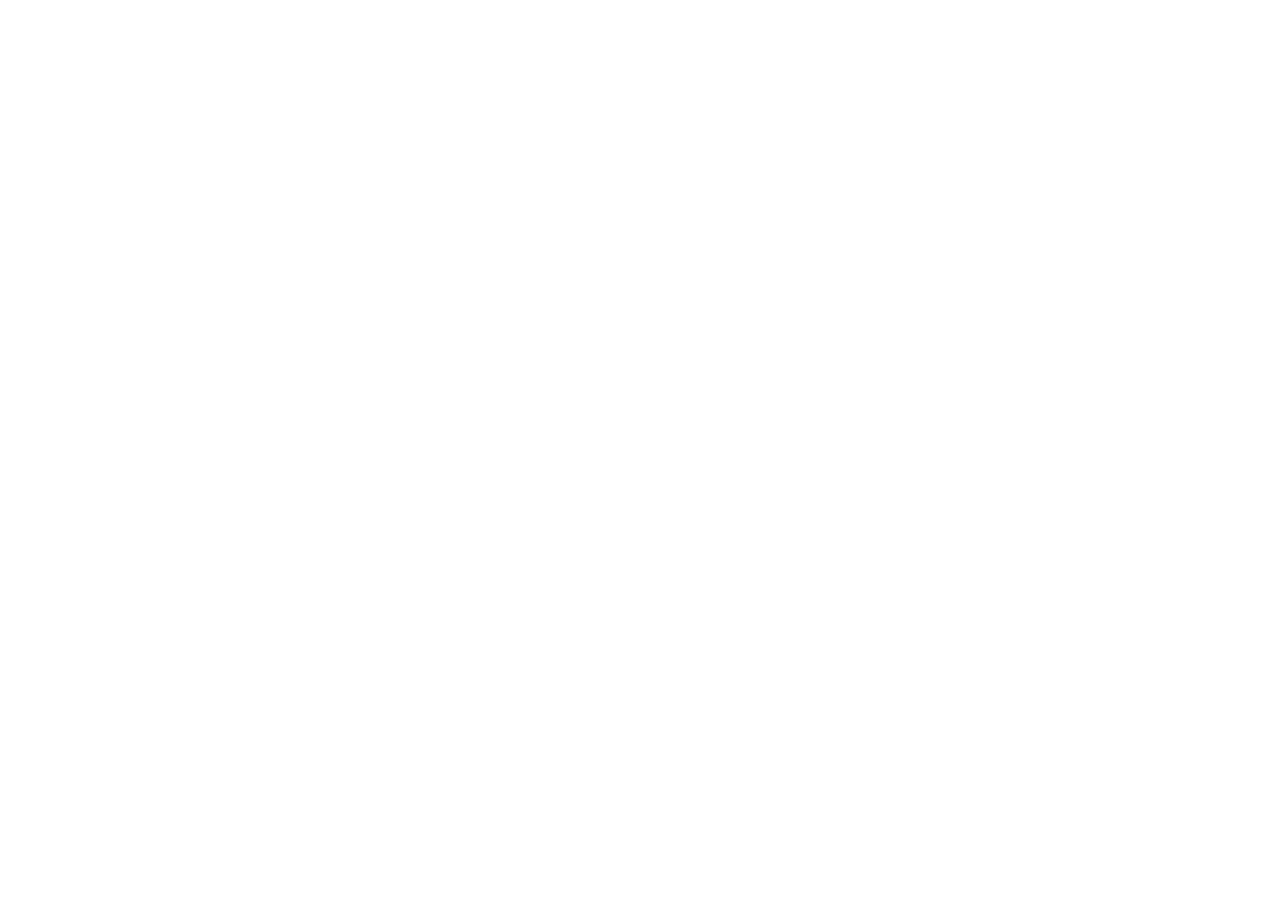
==== contact.html @ d9996984 "File Creation" ====
<!DOCTYPE html>

<html>

    <head>
        <title>About Me</title>
        <link rel="stylesheet" href="https://stackpath.bootstrapcdn.com/bootstrap/4.1.1/css/bootstrap.min.css" integrity="sha384-WskhaSGFgHYWDcbwN70/dfYBj47jz9qbsMId/iRN3ewGhXQFZCSftd1LZCfmhktB" crossorigin="anonymous">
    </head>

    <body>

    </body>

</html>
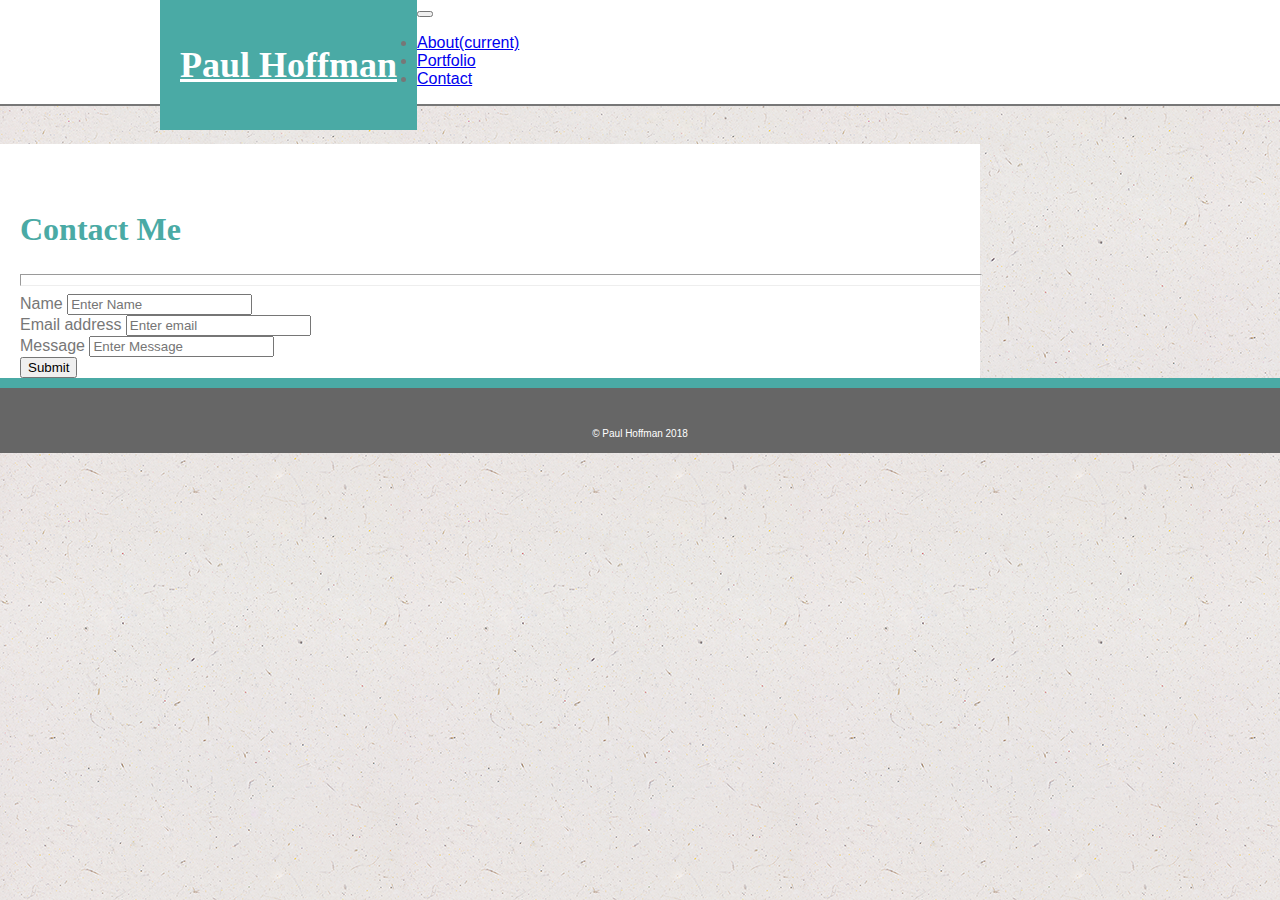
==== commit 195bd5cc: "5/1/18 Preclass Updates" ====
--- a/contact.html
+++ b/contact.html
@@ -3,12 +3,74 @@
 <html>
 
     <head>
-        <title>About Me</title>
+        <title>Contact Me</title>
         <link rel="stylesheet" href="https://stackpath.bootstrapcdn.com/bootstrap/4.1.1/css/bootstrap.min.css" integrity="sha384-WskhaSGFgHYWDcbwN70/dfYBj47jz9qbsMId/iRN3ewGhXQFZCSftd1LZCfmhktB" crossorigin="anonymous">
+        <link rel="stylesheet" href="css/style.css">
     </head>
 
-    <body>
+    <body background="images/ep_naturalwhite.png">
 
+        <header>
+                <div class="center">
+                    <nav class="navbar navbar-expand-lg navbar-light bg-white">
+                        <a class="navbar-brand" href="#"><h1>Paul Hoffman</h1></a>
+                        <button class="navbar-toggler" type="button" data-toggle="collapse" data-target="#navbarNav" aria-controls="navbarNav" aria-expanded="false" aria-label="Toggle navigation">
+                            <span class="navbar-toggler-icon"></span>
+                        </button>
+                        <div class="collapse navbar-collapse" id="navbarNav">
+                            <ul class="navbar-nav ml-auto">
+                                <li class="nav-item active">
+                                    <a class="nav-link" href="index.html">About<span class="sr-only">(current)</span></a>
+                                </li>
+                                <li class="nav-item">
+                                    <a class="nav-link" href="portfolio.html">Portfolio</a>
+                                </li>
+                                <li class="nav-item">
+                                    <a class="nav-link" href="contact.html">Contact</a>
+                                </li>
+                            </ul>
+                        </div>
+                    </nav>
+                </div>
+            </header>
+
+            <div class="container">
+
+                <div class="row">
+                    <div class="col-sm-12">
+                        <h2>Contact Me</h2>
+                        <hr class="col-xs-12">
+                    </div>
+                </div>
+
+                <form>
+                        <div class="form-group">
+                            <label for="exampleInputName">Name</label>
+                            <input type="name" class="form-control" id="exampleInputname" aria-describedby="nameHelp" placeholder="Enter Name">
+                        </div>
+                        <div class="form-group">
+                            <label for="exampleInputEmail1">Email address</label>
+                            <input type="email" class="form-control" id="exampleInputEmail1" aria-describedby="emailHelp" placeholder="Enter email">
+                        </div>
+                        <div class="form-group">
+                                <label for="exampleInputMessage">Message</label>
+                                <input type="message" class="form-control" id="exampleInputMessage" aria-describedby="messageHelp" placeholder="Enter Message">
+                        </div>
+                        <button type="submit" class="btn btn-primary">Submit</button>
+                </form>
+
+            </div>
+
+            <footer>
+                    <p>
+                        &#169; Paul Hoffman 2018
+                    </p>
+                </footer>
+        
+            <script src="https://code.jquery.com/jquery-3.3.1.slim.min.js" integrity="sha384-q8i/X+965DzO0rT7abK41JStQIAqVgRVzpbzo5smXKp4YfRvH+8abtTE1Pi6jizo" crossorigin="anonymous"></script>
+            <script src="https://cdnjs.cloudflare.com/ajax/libs/popper.js/1.14.0/umd/popper.min.js" integrity="sha384-cs/chFZiN24E4KMATLdqdvsezGxaGsi4hLGOzlXwp5UZB1LY//20VyM2taTB4QvJ" crossorigin="anonymous"></script>
+            <script src="https://stackpath.bootstrapcdn.com/bootstrap/4.1.0/js/bootstrap.min.js" integrity="sha384-uefMccjFJAIv6A+rW+L4AHf99KvxDjWSu1z9VI8SKNVmz4sk7buKt/6v9KI65qnm" crossorigin="anonymous"></script>
+        
     </body>
 
 </html>--- a/css/style.css
+++ b/css/style.css
@@ -0,0 +1,170 @@
+/** Layout Styles **/
+
+body {
+    height: 100%;
+    margin: 0px;
+    padding: 0px;
+    font-family: Arial, Helvetica, sans-serif;
+    font-size: 16px;
+    color: #777777;
+    text-align: left;
+    background-image: images/ep_naturalwhite.png;
+}
+
+header {
+    margin: 0px;
+    padding: 0px;
+    background-color: white;
+    border-bottom: 2px solid #777777;
+}
+
+.container {
+    width: 960px;
+    margin-top: 38px;
+    padding-top: 40px;
+    padding-left: 20px;
+    background-color: white;
+}
+
+.pageRule {
+    width:100%;
+    border-bottom: 1px solid #777777;
+}
+
+footer {
+    position: relative;
+    clear: both;
+    width: 100%;
+    margin-top: -40px;
+    padding: 30px 0px 4px 0px;
+    margin: 0px;
+    background-color: #666;
+    border-top: 10px solid #4aaaa5;
+    font-family: Arial, Helvetica, sans-serif;
+    color: white;
+    font-size: 10px;
+    text-align: center;
+}
+
+
+/** Navigation Bar Styles **/
+
+.myNav {
+    padding: 0px;
+    margin: 0px;
+    width: 960px;
+    height: 85px;
+    margin: 0 auto;
+}
+
+.navbar-brand {
+    float: left;
+    background-color: #4aaaa5;
+    color: white;
+    padding: 20px; 
+    margin: 0px;
+}
+
+.navbar-nav {
+    float: right;
+    text-align: right; 
+}
+
+
+.center {
+    width: 960px;
+    margin: 0 auto;
+    padding: 0px;
+}
+
+
+@media (min-width: 768px) {
+    .navbar-nav {
+        float: left;
+        text-align: left;
+    }
+
+    .navbar-toggler {
+        float: none;
+    }
+
+    .center {
+        width: none;
+        float:none;
+    }
+}
+
+@media (min-width: 576px) {
+    .navbar-nav {
+        float: none;
+        text-align: none;
+    }
+
+    .navbar-toggler {
+        float: none;
+    }
+
+    .center {
+        width: none;
+        float:none;
+    }
+}
+
+
+/** Text Styles **/
+
+h1 {
+    font-family: Cambria, Cochin, Georgia, Times, 'Times New Roman', serif;
+    color: white;
+    font-size: 36px;
+}
+
+h2 {
+    font-family: Cambria, Cochin, Georgia, Times, 'Times New Roman', serif;
+    font-size: 32px;
+    color: #4aaaa5;
+}
+
+.firstParagraph {
+    margin: 18px 0px 0px 0px;
+}
+
+
+
+/** Image Styles **/
+
+.bioPic {
+    margin: 20px 14px 0px 0px;
+    float: left;
+}
+
+.portImage {
+    margin: 40px 40px 0px 0px;
+    float: left;
+}
+
+
+/** Page Elements **/
+
+hr {
+    width: 100%;
+    height: 10px;
+    color: #777777;
+    size: 10px;
+    
+}
+
+/** Form Fields **/
+
+input[type=submit] {
+    width: 120px;
+    height: 40px;
+    background-color:  #4aaaa5;
+    font-family: Arial, Helvetica, sans-serif;
+    font-size: 16px;
+    color: white;
+    padding: 14px 20px;
+    margin: 20px 0;
+    border: none;
+    cursor: pointer;
+}